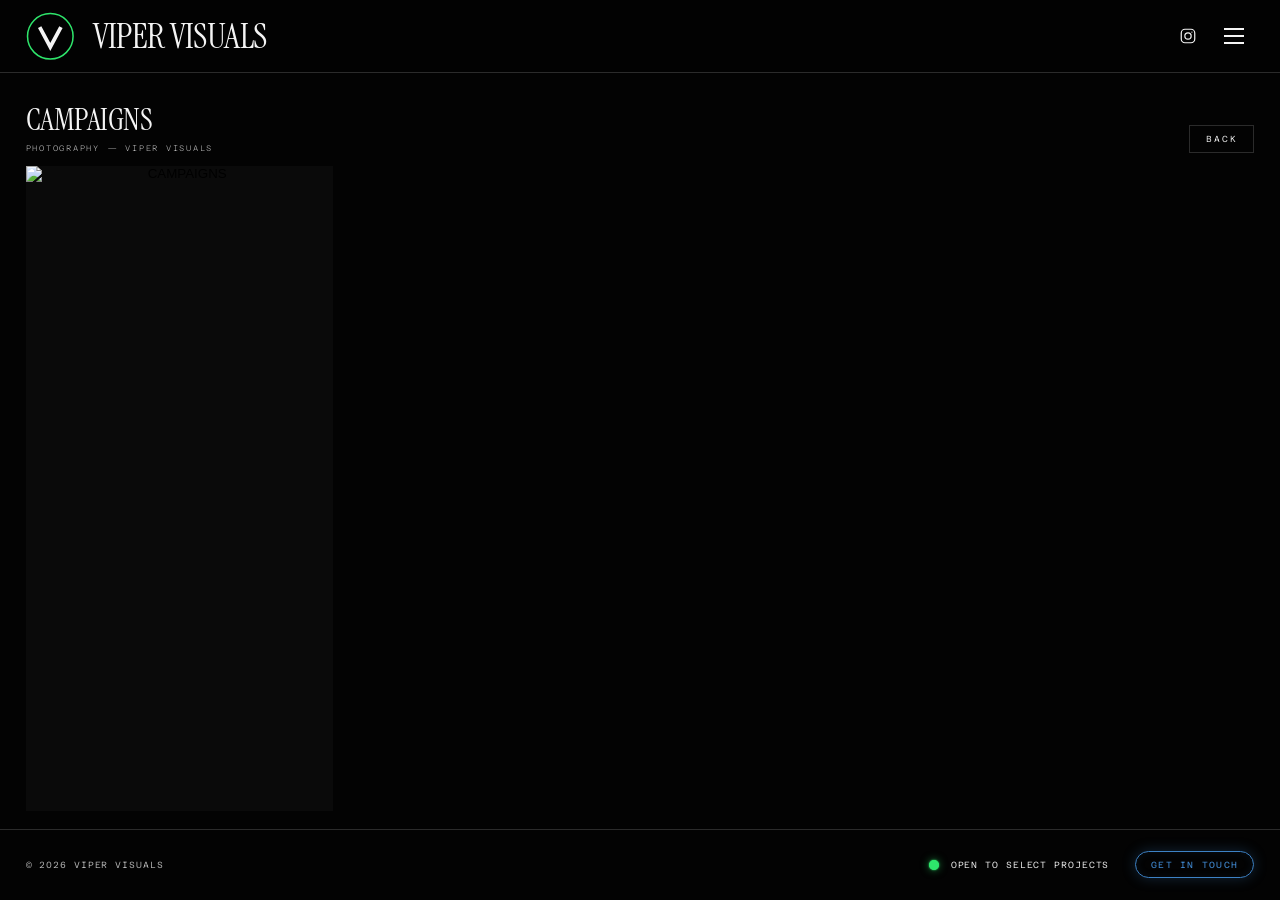
==== campaigns.html @ d924db22 "Photography page mirrors video page: 3 category cards opening horizontal photo strips Co-authored-by" ====
<!DOCTYPE html>
<html lang="en">
<head>
  <meta charset="UTF-8">
  <meta name="viewport" content="width=device-width, initial-scale=1.0">
  <title>CAMPAIGNS — VIPER VISUALS</title>
  <meta name="description" content="CAMPAIGNS — VIPER VISUALS PHOTOGRAPHY.">
  <link rel="icon" type="image/gif" href="https://cdn.myportfolio.com/9844ffef-896f-4abd-b0bc-bec392563aaf/4862593e-65ee-498d-8f15-ce9776c79be1_rwc_208x220x638x638x4096.gif?h=65514d942333bce1de5e08b469adcd14">
  <link rel="preconnect" href="https://fonts.googleapis.com">
  <link rel="preconnect" href="https://fonts.gstatic.com" crossorigin>
  <link href="https://fonts.googleapis.com/css2?family=Inter:wght@500;700;800;900&family=Azeret+Mono:wght@200;300;400&family=Instrument+Serif&display=swap" rel="stylesheet">
  <link rel="stylesheet" href="assets/css/styles.css">
</head>
<body>

  <header class="site-header">
    <div class="header-inner">
      <div class="header-start">
      <a class="brand-logo" href="index.html" aria-label="VIPER VISUALS — HOME">
        <span class="logo-spin">
          <img src="https://cdn.myportfolio.com/9844ffef-896f-4abd-b0bc-bec392563aaf/4862593e-65ee-498d-8f15-ce9776c79be1_rwc_208x220x638x638x4096.gif?h=65514d942333bce1de5e08b469adcd14" alt="VIPER VISUALS LOGO" referrerpolicy="no-referrer" onerror="this.parentElement.classList.add('logo-fallback')">
          <svg class="logo-fallback-mark" viewBox="0 0 64 64" aria-hidden="true"><circle cx="32" cy="32" r="30" fill="none" stroke="#2ee56b" stroke-width="2"/><path d="M18 20 L32 46 L46 20" fill="none" stroke="#f4f4f4" stroke-width="5"/></svg>
        </span>
      </a>
      <a class="brand-name" href="index.html">VIPER VISUALS</a>
      </div>
      <div class="header-end">
        <a class="ig-link" href="https://www.instagram.com/thevipervisuals/" target="_blank" rel="noopener" aria-label="INSTAGRAM">
          <svg viewBox="0 0 24 24" fill="none" stroke-width="1.6" aria-hidden="true">
            <rect x="3" y="3" width="18" height="18" rx="5"/>
            <circle cx="12" cy="12" r="4.2"/>
            <circle cx="17.2" cy="6.8" r="0.9" fill="currentColor" stroke="none"/>
          </svg>
        </a>
        <button class="menu-btn" aria-expanded="false" aria-controls="site-menu">
          <span></span><span></span><span></span>
          <span class="sr-only">MENU</span>
        </button>
      </div>
    </div>
    <nav id="site-menu" class="site-menu" aria-label="MAIN MENU">
      <ul>
        <li><a class="menu-link" href="index.html">HOME</a></li>
        <li><a class="menu-link" href="video-production.html">VIDEO PRODUCTION</a></li>
        <li><a class="menu-link" href="photography.html" aria-current="page">PHOTOGRAPHY</a></li>
        <li><a class="menu-link" href="design.html">DESIGN</a></li>
        <li><a class="menu-link" href="contact.html">CONTACT</a></li>
      </ul>
    </nav>
  </header>

  <main>
    <section class="content-view" aria-label="CAMPAIGNS">
      <div class="strip-head">
        <div>
          <h2 class="strip-title">CAMPAIGNS</h2>
          <p class="strip-desc">PHOTOGRAPHY — VIPER VISUALS</p>
        </div>
        <a class="back-btn" href="photography.html">BACK</a>
      </div>
      <section class="photo-grid" aria-label="CAMPAIGNS">
      <button class="photo-tile" data-full="https://cdn.myportfolio.com/9844ffef-896f-4abd-b0bc-bec392563aaf/3afbc933-2512-4d48-9c78-0a697ee48041_rw_1920.jpg?h=54cd73e5b973a59bfa4c6e391fd9209f"><img src="https://cdn.myportfolio.com/9844ffef-896f-4abd-b0bc-bec392563aaf/3afbc933-2512-4d48-9c78-0a697ee48041_rw_1920.jpg?h=54cd73e5b973a59bfa4c6e391fd9209f" alt="CAMPAIGNS" loading="lazy" referrerpolicy="no-referrer"></button>
      <button class="photo-tile" data-full="https://cdn.myportfolio.com/9844ffef-896f-4abd-b0bc-bec392563aaf/5c7b0cf9-c71c-403e-9533-7d3a767c971a_rw_1920.jpg?h=3bf4151fbeb1e80ab009f7e1557056ca"><img src="https://cdn.myportfolio.com/9844ffef-896f-4abd-b0bc-bec392563aaf/5c7b0cf9-c71c-403e-9533-7d3a767c971a_rw_1200.jpg?h=3bf4151fbeb1e80ab009f7e1557056ca" alt="PHOTOGRAPHY — EDITORIAL" loading="lazy" referrerpolicy="no-referrer" onerror="this.closest('.photo-tile').style.display='none'"></button>
      <button class="photo-tile" data-full="https://cdn.myportfolio.com/9844ffef-896f-4abd-b0bc-bec392563aaf/60c64b32-2f2b-4615-aa61-2521534f87dc_rw_1920.jpg?h=01916c5d05e4d6107e7a31003046002f"><img src="https://cdn.myportfolio.com/9844ffef-896f-4abd-b0bc-bec392563aaf/60c64b32-2f2b-4615-aa61-2521534f87dc_rw_1200.jpg?h=01916c5d05e4d6107e7a31003046002f" alt="PHOTOGRAPHY — CORPORATE" loading="lazy" referrerpolicy="no-referrer" onerror="this.closest('.photo-tile').style.display='none'"></button>
      <button class="photo-tile" data-full="https://cdn.myportfolio.com/9844ffef-896f-4abd-b0bc-bec392563aaf/33a1ea98-f867-4d45-9c95-189523f1cdb6_rw_1920.jpg?h=ebc1897440c1245b593d2e042296d1cc"><img src="https://cdn.myportfolio.com/9844ffef-896f-4abd-b0bc-bec392563aaf/33a1ea98-f867-4d45-9c95-189523f1cdb6_rw_1200.jpg?h=ebc1897440c1245b593d2e042296d1cc" alt="PHOTOGRAPHY — EDITORIAL" loading="lazy" referrerpolicy="no-referrer" onerror="this.closest('.photo-tile').style.display='none'"></button>
      <button class="photo-tile" data-full="https://cdn.myportfolio.com/9844ffef-896f-4abd-b0bc-bec392563aaf/da1c135d-2a3d-4368-94de-abdd161e5da5_rw_1920.jpg?h=70a7894052f8f2715f6954652270d3ef"><img src="https://cdn.myportfolio.com/9844ffef-896f-4abd-b0bc-bec392563aaf/da1c135d-2a3d-4368-94de-abdd161e5da5_rw_1200.jpg?h=70a7894052f8f2715f6954652270d3ef" alt="PHOTOGRAPHY — CORPORATE" loading="lazy" referrerpolicy="no-referrer" onerror="this.closest('.photo-tile').style.display='none'"></button>
      <button class="photo-tile" data-full="https://cdn.myportfolio.com/9844ffef-896f-4abd-b0bc-bec392563aaf/44ad4c8b-ad5c-4fe5-b5a7-69a118150242_rw_1920.jpg?h=ed93f885f0ea1225f4f84a9a00635c13"><img src="https://cdn.myportfolio.com/9844ffef-896f-4abd-b0bc-bec392563aaf/44ad4c8b-ad5c-4fe5-b5a7-69a118150242_rw_1920.jpg?h=ed93f885f0ea1225f4f84a9a00635c13" alt="PHOTOGRAPHY — WIDE" loading="lazy" referrerpolicy="no-referrer" onerror="this.closest('.photo-tile').style.display='none'"></button>
      <button class="photo-tile" data-full="https://cdn.myportfolio.com/9844ffef-896f-4abd-b0bc-bec392563aaf/ec4200cd-c5fe-470b-90f7-a98f22ccff6b_rw_1920.jpg?h=29571b2f52129c158cf808bd5e829bf8"><img src="https://cdn.myportfolio.com/9844ffef-896f-4abd-b0bc-bec392563aaf/ec4200cd-c5fe-470b-90f7-a98f22ccff6b_rw_1920.jpg?h=29571b2f52129c158cf808bd5e829bf8" alt="PHOTOGRAPHY — WIDE" loading="lazy" referrerpolicy="no-referrer" onerror="this.closest('.photo-tile').style.display='none'"></button>
      <button class="photo-tile" data-full="https://cdn.myportfolio.com/9844ffef-896f-4abd-b0bc-bec392563aaf/88ffd44c-59e9-4d77-820a-69c8188591af_rw_1920.jpg?h=da600528a823bccb3d86672846db671d"><img src="https://cdn.myportfolio.com/9844ffef-896f-4abd-b0bc-bec392563aaf/88ffd44c-59e9-4d77-820a-69c8188591af_rw_1920.jpg?h=da600528a823bccb3d86672846db671d" alt="PHOTOGRAPHY — WIDE" loading="lazy" referrerpolicy="no-referrer" onerror="this.closest('.photo-tile').style.display='none'"></button>
      </section>
    </section>

    <div class="rule" role="presentation"></div>

    <section class="status-bar" aria-label="STATUS">
      <span class="status-copy">© 2026 VIPER VISUALS</span>
      <div class="status-end">
        <p class="status-left"><span class="pulse-dot" aria-hidden="true"></span>OPEN TO SELECT PROJECTS</p>
        <a class="btn-nova" href="contact.html">GET IN TOUCH</a>
      </div>
    </section>
  </main>

  <div class="modal" id="modal" role="dialog" aria-modal="true" aria-label="IMAGE VIEWER">
    <div class="modal-frame">
      <button class="modal-close" type="button">CLOSE ✕</button>
      <div class="modal-body" id="modal-body"></div>
    </div>
  </div>

  <script src="assets/js/main.js"></script>
</body>
</html>
---- assets/css/styles.css ----
/* ============================================================
   VIPER VISUALS — GLOBAL STYLESHEET
   Fonts: Instrument Serif (brand + page headers + menu)
          Inter (body / UI text — ALL CAPS)
          Azeret Mono (descriptions — light)
   Layout: fixed viewport, NO vertical scroll.
           Header + status bar pinned by flex column;
           inner pages scroll HORIZONTALLY.
   ============================================================ */

:root {
  --bg: #030303;
  --bg-soft: #0a0a0a;
  --ink: #f4f4f4;
  --muted: #b8b8b8;
  --line: rgba(244, 244, 244, 0.16);
  --line-soft: rgba(244, 244, 244, 0.08);
  --accent: #3d82c6;              /* viper blue — matched to logo */
  --accent-glow: rgba(61, 130, 198, 0.5);
  --dot: #2ee56b;                 /* "online" green */
  --dot-glow: rgba(46, 229, 107, 0.55);
  --sans: "Inter", "Helvetica Neue", Helvetica, Arial, sans-serif;
  --serif: "Instrument Serif", Georgia, "Times New Roman", serif;
  --mono: "Azeret Mono", "SFMono-Regular", Menlo, Consolas, monospace;
  --gutter: clamp(18px, 2vw, 28px);
  --header-h: clamp(64px, 8vh, 92px);
  --top-gap: clamp(16px, 3vh, 32px);   /* space under the header line */
  --bottom-gap: clamp(12px, 2vh, 18px);
}

* { margin: 0; padding: 0; box-sizing: border-box; }

html { height: 100%; }

body {
  height: 100dvh;
  overflow: hidden;                 /* true non-scrollable site */
  display: flex;
  flex-direction: column;
  background: var(--bg);
  color: var(--ink);
  font-family: var(--sans);
  text-transform: uppercase;
  -webkit-font-smoothing: antialiased;
}

img { display: block; max-width: 100%; }

a { color: inherit; text-decoration: none; }

::selection { background: var(--accent); color: #000; }

.sr-only {
  position: absolute; width: 1px; height: 1px;
  margin: -1px; padding: 0; border: 0;
  clip: rect(0 0 0 0); overflow: hidden; white-space: nowrap;
}

/* thin horizontal scrollbars for the strips */
.video-grid::-webkit-scrollbar,
.photo-grid::-webkit-scrollbar,
.design-grid::-webkit-scrollbar,
.pages-grid::-webkit-scrollbar { height: 6px; }
.video-grid::-webkit-scrollbar-thumb,
.photo-grid::-webkit-scrollbar-thumb,
.design-grid::-webkit-scrollbar-thumb,
.pages-grid::-webkit-scrollbar-thumb { background: var(--line); }
.video-grid, .photo-grid, .design-grid, .pages-grid { scrollbar-width: thin; scrollbar-color: var(--line) transparent; }

/* ------------------------------------------------------------
   HEADER / BANNER — always pinned at top
   ------------------------------------------------------------ */
.site-header {
  flex: none;
  position: relative;
  z-index: 60;
  background: rgba(3, 3, 3, 0.92);
  backdrop-filter: blur(8px);
  border-bottom: 1px solid var(--line); /* the line under the banner */
}

.header-inner {
  display: flex;
  align-items: center;
  justify-content: space-between;
  height: var(--header-h);
  padding: 0 var(--gutter);
}

/* logo + brand, left side */
.header-start {
  display: flex;
  align-items: center;
  gap: clamp(12px, 1.5vw, 20px);
}

/* logo, far left — the GIF animates itself */
.brand-logo { line-height: 0; }

.logo-spin {
  position: relative;
  display: inline-block;
  height: clamp(44px, 5.4vh, 60px);
}

.logo-spin img {
  height: 100%; width: auto;
  object-fit: contain;
}

.logo-fallback-mark { display: none; height: 100%; aspect-ratio: 1; }

.logo-spin.logo-fallback img { display: none; }
.logo-spin.logo-fallback .logo-fallback-mark { display: block; }

/* brand name, left beside the logo */
.brand-name {
  font-family: var(--serif);
  font-weight: 400;
  font-size: clamp(1.3rem, 2.8vw, 2.2rem);
  letter-spacing: -0.015em;
  white-space: nowrap;
  transition: color 0.25s ease;
}
.brand-name:hover { color: var(--accent); }

/* instagram + burger, far right */
.header-end {
  display: flex;
  align-items: center;
  gap: clamp(12px, 1.4vw, 18px);
}

.menu-btn {
  width: 40px; height: 40px;
  display: inline-flex;
  flex-direction: column;
  align-items: center;
  justify-content: center;
  gap: 5px;
  background: none; border: 0; cursor: pointer;
}
.menu-btn span:not(.sr-only) {
  display: block;
  width: 20px; height: 2px;
  background: var(--ink);
  transition: transform 0.3s ease, opacity 0.3s ease;
}
.menu-btn:hover span:not(.sr-only) { background: var(--accent); }

.menu-btn[aria-expanded="true"] span:nth-child(1) { transform: translateY(7px) rotate(45deg); }
.menu-btn[aria-expanded="true"] span:nth-child(2) { opacity: 0; }
.menu-btn[aria-expanded="true"] span:nth-child(3) { transform: translateY(-7px) rotate(-45deg); }

/* drop-down menu */
.site-menu {
  position: absolute;
  top: 100%; left: 0; right: 0;
  background: var(--bg);
  border-bottom: 1px solid var(--line);
  overflow: hidden;
  max-height: 0;
  transition: max-height 0.4s ease;
}
.site-menu.open { max-height: 460px; }

.site-menu ul { list-style: none; padding: 12px var(--gutter) 20px; }

.site-menu a.menu-link {
  display: flex;
  justify-content: flex-end;
  align-items: baseline;
  padding: 13px 4px;
  border-bottom: 1px solid var(--line-soft);
  font-family: var(--serif);
  font-weight: 400;
  font-size: clamp(1rem, 2.4vw, 1.4rem);
  letter-spacing: -0.015em;
  transition: color 0.2s ease, padding-right 0.2s ease;
}
.site-menu a.menu-link:hover { color: var(--accent); padding-right: 12px; }
.site-menu a.menu-link[aria-current="page"] { color: var(--accent); }

/* ------------------------------------------------------------
   MAIN — fills the viewport between header and status bar
   ------------------------------------------------------------ */
main {
  flex: 1;
  min-height: 0;
  display: flex;
  flex-direction: column;
}

/* ------------------------------------------------------------
   HOME — three tall cards filling the viewport
   ------------------------------------------------------------ */
.pages-grid {
  flex: 1;
  min-height: 0;
  display: grid;
  grid-template-columns: repeat(3, 1fr);
  gap: clamp(14px, 1.4vw, 20px);
  padding: var(--top-gap) var(--gutter) var(--bottom-gap);
}

.page-card { display: flex; flex-direction: column; min-height: 0; }

.card-media {
  position: relative;
  display: block;
  flex: 1;
  min-height: 0;
  overflow: hidden;
  background: var(--bg-soft);
}

.card-media img {
  width: 100%; height: 100%;
  object-fit: cover;
  transition: filter 0.55s ease, transform 0.9s cubic-bezier(0.2, 0.6, 0.2, 1);
}

/* hover: invert the image */
.page-card:hover .card-media img,
.page-card:focus-visible .card-media img {
  filter: invert(1);
  transform: scale(1.04);
}

/* stacked images flipping like a GIF (design card) — rapid fire */
.card-media.stack img {
  position: absolute; inset: 0;
  opacity: 0;
  animation: flip 1.2s linear infinite;
}
.card-media.stack img:nth-of-type(1) { animation-delay: 0s; }
.card-media.stack img:nth-of-type(2) { animation-delay: 0.4s; }
.card-media.stack img:nth-of-type(3) { animation-delay: 0.8s; }
@keyframes flip {
  0%, 33.32%   { opacity: 1; }
  33.33%, 100% { opacity: 0; }
}
@media (prefers-reduced-motion: reduce) {
  .card-media.stack img { animation: none; opacity: 1; }
  .card-media.stack img:nth-of-type(n+2) { opacity: 0; }
}

.card-title {
  position: absolute;
  left: 0; right: 0; top: 50%;
  transform: translateY(-50%);
  text-align: center;
  font-family: var(--serif);
  font-weight: 400;
  font-size: clamp(1.3rem, 2.6vw, 2.5rem);
  letter-spacing: -0.015em;
  line-height: 1.1;
  text-shadow: 0 1px 10px rgba(0, 0, 0, 0.55);
  pointer-events: none;
}

/* black title for light-background images */
.card-title.on-light {
  color: #000;
  text-shadow: 0 1px 10px rgba(255, 255, 255, 0.35);
}
/* when the image inverts on hover, flip the title back to white */
.page-card:hover .card-title.on-light,
.page-card:focus-visible .card-title.on-light {
  color: #fff;
  text-shadow: 0 1px 10px rgba(0, 0, 0, 0.55);
}

/* description under the box — Azeret Mono, light */
.card-desc {
  margin-top: clamp(10px, 1.6vh, 16px);
  text-align: center;
  font-family: var(--mono);
  font-weight: 300;
  font-size: clamp(0.5rem, 0.7vw, 0.65rem);
  letter-spacing: 0.09em;
  color: var(--ink);
}

/* ------------------------------------------------------------
   FULL-WIDTH RULE — sits directly above the status bar
   ------------------------------------------------------------ */
.rule {
  flex: none;
  height: 1px;
  background: var(--line);
}

/* ------------------------------------------------------------
   STATUS BAR — always pinned at bottom
   ------------------------------------------------------------ */
.status-bar {
  flex: none;
  display: flex;
  align-items: center;
  justify-content: space-between;
  gap: 14px 28px;
  padding: clamp(14px, 2.4vh, 22px) var(--gutter);
  font-family: var(--mono);
  font-weight: 300;
  font-size: clamp(0.5rem, 0.7vw, 0.65rem);
  letter-spacing: 0.1em;
}

.status-copy { color: var(--muted); }

.status-end { display: flex; align-items: center; gap: clamp(16px, 2vw, 26px); }

.status-left { display: inline-flex; align-items: center; gap: 12px; }

.pulse-dot {
  position: relative;
  width: 10px; height: 10px;
  border-radius: 50%;
  background: var(--dot);
  box-shadow: 0 0 8px var(--dot-glow), 0 0 2px var(--dot);
  flex: none;
}
.pulse-dot::after {
  content: "";
  position: absolute; inset: 0;
  border-radius: 50%;
  border: 1px solid var(--dot);
  animation: ping 2.2s ease-out infinite;
}
@keyframes ping {
  0%   { transform: scale(1);   opacity: 0.9; }
  80%  { transform: scale(2.6); opacity: 0; }
  100% { transform: scale(2.6); opacity: 0; }
}

.ig-link {
  line-height: 0;
  transition: transform 0.25s ease;
}
.ig-link svg { width: 18px; height: 18px; stroke: var(--ink); transition: stroke 0.25s ease; }
.ig-link:hover { transform: translateY(-2px); }
.ig-link:hover svg { stroke: var(--accent); }

/* "nova" get-in-touch button */
.btn-nova {
  display: inline-block;
  padding: 0.85em 1.7em;
  border: 1px solid var(--accent);
  border-radius: 999px;
  color: var(--accent);
  font-family: var(--mono);
  font-weight: 400;
  letter-spacing: 0.14em;
  box-shadow: 0 0 14px rgba(61, 130, 198, 0.28), inset 0 0 8px rgba(61, 130, 198, 0.1);
  transition: background 0.25s ease, color 0.25s ease, box-shadow 0.25s ease;
}
.btn-nova:hover {
  background: var(--accent);
  color: #000;
  box-shadow: 0 0 26px var(--accent-glow);
}

/* ------------------------------------------------------------
   INNER PAGES — homepage cards first; current card opens the strip
   ------------------------------------------------------------ */
.page-card.current .card-title { color: var(--accent); }

.content-view {
  flex: 1;
  min-height: 0;
  display: flex;
  flex-direction: column;
  padding-top: var(--top-gap);
}
.content-view[hidden] { display: none; }

.strip-head {
  flex: none;
  display: flex;
  align-items: flex-end;
  justify-content: space-between;
  gap: 14px;
  padding: 0 var(--gutter) clamp(8px, 1.4vh, 14px);
}
.strip-title {
  font-family: var(--serif);
  font-weight: 400;
  font-size: clamp(1.2rem, 2.4vw, 2rem);
  letter-spacing: -0.015em;
}
.strip-desc {
  font-family: var(--mono);
  font-weight: 200;
  font-size: 0.5rem;
  letter-spacing: 0.22em;
  color: var(--muted);
  margin-top: 4px;
}
.back-btn {
  background: none;
  border: 1px solid var(--line);
  color: var(--ink);
  font-family: var(--mono);
  font-weight: 300;
  font-size: 0.55rem;
  letter-spacing: 0.2em;
  padding: 8px 16px;
  cursor: pointer;
  transition: color 0.2s ease, border-color 0.2s ease;
}
.back-btn:hover { color: var(--accent); border-color: var(--accent); }
a.back-btn { display: inline-block; }

/* category cards + category strip (video page) */
.content-view .pages-grid { padding: 0 var(--gutter) var(--bottom-gap); }
.cat-card {
  background: none;
  border: 0;
  cursor: pointer;
  color: inherit;
  text-align: left;
  font: inherit;
}
.cat-view {
  flex: 1;
  min-height: 0;
  display: flex;
  flex-direction: column;
}
.cat-view[hidden] { display: none; }

/* ------------------------------------------------------------
   INNER PAGES — compact hero + horizontal strips
   ------------------------------------------------------------ */
.page-hero {
  flex: none;
  padding: var(--top-gap) var(--gutter) clamp(10px, 1.8vh, 16px);
}
.page-hero .kicker {
  font-family: var(--mono);
  font-weight: 300;
  font-size: 0.6rem;
  letter-spacing: 0.22em;
  color: var(--accent);
  margin-bottom: 8px;
}
.page-hero h1 {
  font-family: var(--serif);
  font-weight: 400;
  font-size: clamp(1.7rem, 3.8vw, 3.1rem);
  letter-spacing: -0.015em;
  line-height: 1.02;
}
.page-hero .lede {
  margin-top: 8px;
  max-width: 90ch;
  font-family: var(--mono);
  font-weight: 300;
  font-size: clamp(0.6rem, 0.85vw, 0.75rem);
  letter-spacing: 0.08em;
  line-height: 1.7;
  color: var(--muted);
}

/* horizontal strips */
.video-grid,
.photo-grid,
.design-grid {
  flex: 1;
  min-height: 0;
  display: flex;
  gap: clamp(12px, 1.4vw, 20px);
  overflow-x: auto;
  overflow-y: hidden;
  padding: 0 var(--gutter) var(--bottom-gap);
}

/* video cards */
.video-card {
  flex: 0 0 clamp(300px, 38vw, 560px);
  display: flex;
  flex-direction: column;
  min-height: 0;
  background: none; border: 0; cursor: pointer;
  color: inherit; text-align: left;
}
.video-thumb {
  position: relative;
  flex: 1;
  min-height: 0;
  overflow: hidden;
  background: var(--bg-soft);
}
.video-thumb img { width: 100%; height: 100%; object-fit: cover; transition: filter 0.5s ease, transform 0.8s ease; }
.video-card:hover .video-thumb img { filter: invert(1); transform: scale(1.03); }

.play-badge {
  position: absolute; top: 50%; left: 50%;
  transform: translate(-50%, -50%);
  width: 56px; height: 56px;
  border: 1px solid var(--ink);
  border-radius: 50%;
  display: grid; place-items: center;
  background: rgba(0, 0, 0, 0.45);
  transition: background 0.25s ease, border-color 0.25s ease;
}
.play-badge::before {
  content: "";
  border-style: solid;
  border-width: 8px 0 8px 14px;
  border-color: transparent transparent transparent var(--ink);
  margin-left: 4px;
  transition: border-color 0.25s ease;
}
.video-card:hover .play-badge { background: var(--accent); border-color: var(--accent); }
.video-card:hover .play-badge::before { border-left-color: #000; }

.video-meta {
  display: flex;
  justify-content: space-between;
  gap: 12px;
  margin-top: 10px;
  font-family: var(--mono);
  font-weight: 300;
  font-size: 0.62rem;
  letter-spacing: 0.1em;
}
.video-meta .v-title { color: var(--ink); }
.video-meta .v-tag { color: var(--muted); flex: none; }

/* photo strip */
.photo-tile {
  position: relative;
  flex: 0 0 clamp(200px, 24vw, 340px);
  height: 100%;
  overflow: hidden;
  background: var(--bg-soft);
  border: 0; cursor: zoom-in; padding: 0;
}
.photo-tile img { width: 100%; height: 100%; object-fit: cover; transition: filter 0.5s ease, transform 0.8s ease; }
.photo-tile:hover img { filter: invert(1); transform: scale(1.04); }
.photo-tile.hide { display: none; }

/* design strip */
.design-tile {
  flex: 0 0 clamp(260px, 30vw, 420px);
  border: 1px solid var(--line-soft);
  display: flex;
  flex-direction: column;
  min-height: 0;
}
.design-tile .card-media { flex: 1; min-height: 0; }
.design-tile.type-tile {
  display: grid; place-items: center;
  background:
    repeating-linear-gradient(-45deg, transparent 0 14px, var(--line-soft) 14px 15px);
  text-align: center;
  padding: 20px;
}
.design-tile.type-tile strong {
  font-family: var(--serif);
  font-weight: 400;
  font-size: clamp(1.4rem, 2.6vw, 2.4rem);
  letter-spacing: -0.015em;
}
.design-tile.type-tile span {
  display: block;
  margin-top: 10px;
  font-family: var(--mono); font-weight: 300;
  font-size: 0.62rem; letter-spacing: 0.14em; color: var(--muted);
}
.design-tile .card-desc { padding: 0 10px var(--bottom-gap); }

/* ------------------------------------------------------------
   CONTACT
   ------------------------------------------------------------ */
.contact-wrap {
  flex: 1;
  min-height: 0;
  display: grid;
  grid-template-columns: 1fr 1fr;
  gap: clamp(28px, 4vw, 72px);
  padding: 0 var(--gutter) var(--bottom-gap);
  overflow: hidden;
}
.contact-info p {
  font-family: var(--mono); font-weight: 300;
  font-size: 0.68rem; letter-spacing: 0.1em;
  line-height: 2.1; color: var(--muted);
}
.contact-info a { color: var(--ink); border-bottom: 1px solid var(--line); transition: color .2s ease, border-color .2s ease; }
.contact-info a:hover { color: var(--accent); border-color: var(--accent); }

.contact-form { display: grid; gap: 16px; align-content: start; }
.field label {
  display: block;
  font-family: var(--mono); font-weight: 300;
  font-size: 0.6rem; letter-spacing: 0.18em;
  color: var(--muted);
  margin-bottom: 6px;
}
.field input, .field textarea {
  width: 100%;
  background: transparent;
  border: 0;
  border-bottom: 1px solid var(--line);
  color: var(--ink);
  font-family: var(--mono);
  font-weight: 300;
  font-size: 0.75rem;
  letter-spacing: 0.06em;
  text-transform: uppercase;
  padding: 8px 2px;
  resize: none;
  transition: border-color 0.2s ease;
}
.field input:focus, .field textarea:focus { outline: none; border-color: var(--accent); }

.form-note {
  font-family: var(--mono); font-weight: 300;
  font-size: 0.62rem; letter-spacing: 0.1em;
  color: var(--accent);
  min-height: 1.2em;
}

/* ------------------------------------------------------------
   MODAL (video player + lightbox)
   ------------------------------------------------------------ */
.modal {
  position: fixed; inset: 0; z-index: 90;
  display: none;
  align-items: center; justify-content: center;
  padding: clamp(14px, 4vw, 48px);
  background: rgba(0, 0, 0, 0.9);
}
.modal.open { display: flex; }
.modal-frame {
  position: relative;
  width: min(1100px, 100%);
  aspect-ratio: 16 / 9;
  max-height: 82dvh;
  background: #000;
  border: 1px solid var(--line);
}
.modal-frame iframe, .modal-frame img,
.modal-body iframe, .modal-body img { width: 100%; height: 100%; object-fit: contain; border: 0; }
.modal-body { position: absolute; inset: 0; }
.modal-close {
  position: absolute; top: -40px; right: 0;
  background: none; border: 0; cursor: pointer;
  color: var(--ink);
  font-family: var(--mono); font-weight: 300;
  font-size: 0.65rem; letter-spacing: 0.2em;
}
.modal-close:hover { color: var(--accent); }

/* ------------------------------------------------------------
   REVEAL ON SCROLL (entrance only — page never scrolls)
   ------------------------------------------------------------ */
.reveal { opacity: 0; transform: translateY(14px); transition: opacity 0.7s ease, transform 0.7s ease; }
.reveal.in { opacity: 1; transform: none; }
@media (prefers-reduced-motion: reduce) {
  .reveal { opacity: 1; transform: none; transition: none; }
}

/* ------------------------------------------------------------
   RESPONSIVE
   ------------------------------------------------------------ */
@media (max-width: 980px) {
  .video-card { flex-basis: 62vw; }
  .photo-tile { flex-basis: 40vw; }
  .design-tile { flex-basis: 62vw; }
  .contact-wrap { grid-template-columns: 1fr; overflow-y: auto; }
  .page-hero .lede { display: none; }
}

@media (max-width: 860px) {
  .pages-grid { display: flex; overflow-x: auto; overflow-y: hidden; }
  .page-card { flex: 0 0 78vw; }
  .status-bar { flex-direction: column; align-items: center; gap: 10px; padding: 12px var(--gutter); }
}
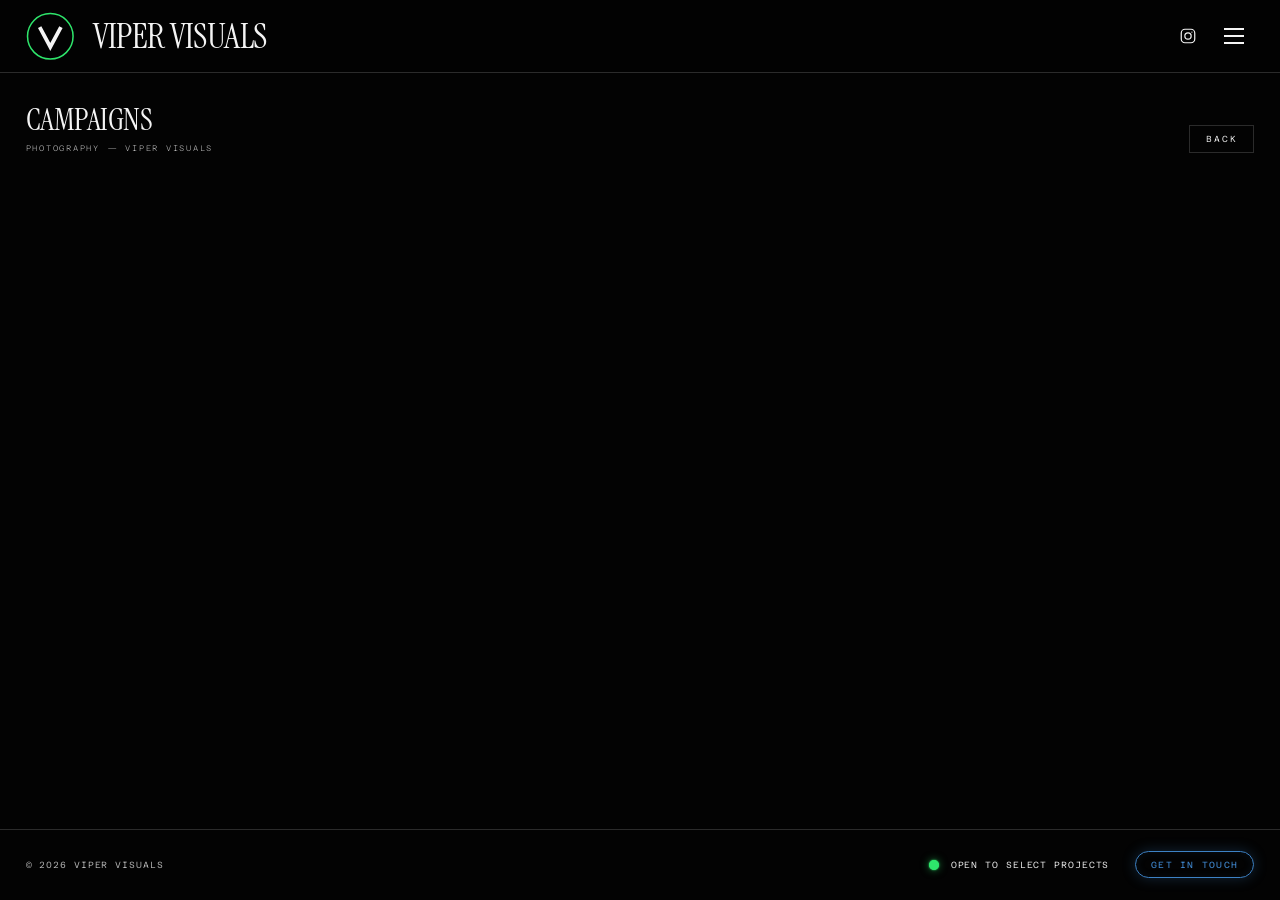
==== commit 53a3b065: "Campaigns strip: Kays sports spec, Our Block Clothing + selected work (23 photos) Co-authored-by: ar" ====
--- a/campaigns.html
+++ b/campaigns.html
@@ -59,14 +59,29 @@
         <a class="back-btn" href="photography.html">BACK</a>
       </div>
       <section class="photo-grid" aria-label="CAMPAIGNS">
-      <button class="photo-tile" data-full="https://cdn.myportfolio.com/9844ffef-896f-4abd-b0bc-bec392563aaf/3afbc933-2512-4d48-9c78-0a697ee48041_rw_1920.jpg?h=54cd73e5b973a59bfa4c6e391fd9209f"><img src="https://cdn.myportfolio.com/9844ffef-896f-4abd-b0bc-bec392563aaf/3afbc933-2512-4d48-9c78-0a697ee48041_rw_1920.jpg?h=54cd73e5b973a59bfa4c6e391fd9209f" alt="CAMPAIGNS" loading="lazy" referrerpolicy="no-referrer"></button>
-      <button class="photo-tile" data-full="https://cdn.myportfolio.com/9844ffef-896f-4abd-b0bc-bec392563aaf/5c7b0cf9-c71c-403e-9533-7d3a767c971a_rw_1920.jpg?h=3bf4151fbeb1e80ab009f7e1557056ca"><img src="https://cdn.myportfolio.com/9844ffef-896f-4abd-b0bc-bec392563aaf/5c7b0cf9-c71c-403e-9533-7d3a767c971a_rw_1200.jpg?h=3bf4151fbeb1e80ab009f7e1557056ca" alt="PHOTOGRAPHY — EDITORIAL" loading="lazy" referrerpolicy="no-referrer" onerror="this.closest('.photo-tile').style.display='none'"></button>
-      <button class="photo-tile" data-full="https://cdn.myportfolio.com/9844ffef-896f-4abd-b0bc-bec392563aaf/60c64b32-2f2b-4615-aa61-2521534f87dc_rw_1920.jpg?h=01916c5d05e4d6107e7a31003046002f"><img src="https://cdn.myportfolio.com/9844ffef-896f-4abd-b0bc-bec392563aaf/60c64b32-2f2b-4615-aa61-2521534f87dc_rw_1200.jpg?h=01916c5d05e4d6107e7a31003046002f" alt="PHOTOGRAPHY — CORPORATE" loading="lazy" referrerpolicy="no-referrer" onerror="this.closest('.photo-tile').style.display='none'"></button>
-      <button class="photo-tile" data-full="https://cdn.myportfolio.com/9844ffef-896f-4abd-b0bc-bec392563aaf/33a1ea98-f867-4d45-9c95-189523f1cdb6_rw_1920.jpg?h=ebc1897440c1245b593d2e042296d1cc"><img src="https://cdn.myportfolio.com/9844ffef-896f-4abd-b0bc-bec392563aaf/33a1ea98-f867-4d45-9c95-189523f1cdb6_rw_1200.jpg?h=ebc1897440c1245b593d2e042296d1cc" alt="PHOTOGRAPHY — EDITORIAL" loading="lazy" referrerpolicy="no-referrer" onerror="this.closest('.photo-tile').style.display='none'"></button>
-      <button class="photo-tile" data-full="https://cdn.myportfolio.com/9844ffef-896f-4abd-b0bc-bec392563aaf/da1c135d-2a3d-4368-94de-abdd161e5da5_rw_1920.jpg?h=70a7894052f8f2715f6954652270d3ef"><img src="https://cdn.myportfolio.com/9844ffef-896f-4abd-b0bc-bec392563aaf/da1c135d-2a3d-4368-94de-abdd161e5da5_rw_1200.jpg?h=70a7894052f8f2715f6954652270d3ef" alt="PHOTOGRAPHY — CORPORATE" loading="lazy" referrerpolicy="no-referrer" onerror="this.closest('.photo-tile').style.display='none'"></button>
-      <button class="photo-tile" data-full="https://cdn.myportfolio.com/9844ffef-896f-4abd-b0bc-bec392563aaf/44ad4c8b-ad5c-4fe5-b5a7-69a118150242_rw_1920.jpg?h=ed93f885f0ea1225f4f84a9a00635c13"><img src="https://cdn.myportfolio.com/9844ffef-896f-4abd-b0bc-bec392563aaf/44ad4c8b-ad5c-4fe5-b5a7-69a118150242_rw_1920.jpg?h=ed93f885f0ea1225f4f84a9a00635c13" alt="PHOTOGRAPHY — WIDE" loading="lazy" referrerpolicy="no-referrer" onerror="this.closest('.photo-tile').style.display='none'"></button>
-      <button class="photo-tile" data-full="https://cdn.myportfolio.com/9844ffef-896f-4abd-b0bc-bec392563aaf/ec4200cd-c5fe-470b-90f7-a98f22ccff6b_rw_1920.jpg?h=29571b2f52129c158cf808bd5e829bf8"><img src="https://cdn.myportfolio.com/9844ffef-896f-4abd-b0bc-bec392563aaf/ec4200cd-c5fe-470b-90f7-a98f22ccff6b_rw_1920.jpg?h=29571b2f52129c158cf808bd5e829bf8" alt="PHOTOGRAPHY — WIDE" loading="lazy" referrerpolicy="no-referrer" onerror="this.closest('.photo-tile').style.display='none'"></button>
-      <button class="photo-tile" data-full="https://cdn.myportfolio.com/9844ffef-896f-4abd-b0bc-bec392563aaf/88ffd44c-59e9-4d77-820a-69c8188591af_rw_1920.jpg?h=da600528a823bccb3d86672846db671d"><img src="https://cdn.myportfolio.com/9844ffef-896f-4abd-b0bc-bec392563aaf/88ffd44c-59e9-4d77-820a-69c8188591af_rw_1920.jpg?h=da600528a823bccb3d86672846db671d" alt="PHOTOGRAPHY — WIDE" loading="lazy" referrerpolicy="no-referrer" onerror="this.closest('.photo-tile').style.display='none'"></button>
+      <button class="photo-tile" data-full="https://cdn.myportfolio.com/9844ffef-896f-4abd-b0bc-bec392563aaf/0943fa60-09f0-4b12-88af-9af03e4eecd3_rw_1920.jpg?h=7534e6b797f517aecc5c8760c7e8bb91"><img src="https://cdn.myportfolio.com/9844ffef-896f-4abd-b0bc-bec392563aaf/0943fa60-09f0-4b12-88af-9af03e4eecd3_rw_1200.jpg?h=7534e6b797f517aecc5c8760c7e8bb91" alt="CAMPAIGNS — KAYS SPORTS SPEC" loading="lazy" referrerpolicy="no-referrer" onerror="this.closest('.photo-tile').style.display='none'"></button>
+      <button class="photo-tile" data-full="https://cdn.myportfolio.com/9844ffef-896f-4abd-b0bc-bec392563aaf/6f9bc303-3af2-4c75-8ad3-9190a3aebf27_rw_1920.jpg?h=564b08d3f6bd1b8478da043c25e2e552"><img src="https://cdn.myportfolio.com/9844ffef-896f-4abd-b0bc-bec392563aaf/6f9bc303-3af2-4c75-8ad3-9190a3aebf27_rw_1200.jpg?h=564b08d3f6bd1b8478da043c25e2e552" alt="CAMPAIGNS — KAYS SPORTS SPEC" loading="lazy" referrerpolicy="no-referrer" onerror="this.closest('.photo-tile').style.display='none'"></button>
+      <button class="photo-tile" data-full="https://cdn.myportfolio.com/9844ffef-896f-4abd-b0bc-bec392563aaf/f0e91cfa-717f-48b4-be21-58085049421b_rw_1920.jpg?h=5f4b1a406706ebfbcc4bc9683fbe3adb"><img src="https://cdn.myportfolio.com/9844ffef-896f-4abd-b0bc-bec392563aaf/f0e91cfa-717f-48b4-be21-58085049421b_rw_1200.jpg?h=5f4b1a406706ebfbcc4bc9683fbe3adb" alt="CAMPAIGNS — KAYS SPORTS SPEC" loading="lazy" referrerpolicy="no-referrer" onerror="this.closest('.photo-tile').style.display='none'"></button>
+      <button class="photo-tile" data-full="https://cdn.myportfolio.com/9844ffef-896f-4abd-b0bc-bec392563aaf/bd7ac2f7-b0d3-4bfa-9edd-e471092095c7_rw_1920.jpg?h=f6226a3757e9e8e6507bed8021f22647"><img src="https://cdn.myportfolio.com/9844ffef-896f-4abd-b0bc-bec392563aaf/bd7ac2f7-b0d3-4bfa-9edd-e471092095c7_rw_1200.jpg?h=f6226a3757e9e8e6507bed8021f22647" alt="CAMPAIGNS — KAYS SPORTS SPEC" loading="lazy" referrerpolicy="no-referrer" onerror="this.closest('.photo-tile').style.display='none'"></button>
+      <button class="photo-tile" data-full="https://cdn.myportfolio.com/9844ffef-896f-4abd-b0bc-bec392563aaf/d993127a-c779-4f86-8bbd-946160b6e602_rw_1920.jpg?h=9f481ef9bd4f54f1fa3095d85deaf4af"><img src="https://cdn.myportfolio.com/9844ffef-896f-4abd-b0bc-bec392563aaf/d993127a-c779-4f86-8bbd-946160b6e602_rw_1200.jpg?h=9f481ef9bd4f54f1fa3095d85deaf4af" alt="CAMPAIGNS — KAYS SPORTS SPEC" loading="lazy" referrerpolicy="no-referrer" onerror="this.closest('.photo-tile').style.display='none'"></button>
+      <button class="photo-tile" data-full="https://cdn.myportfolio.com/9844ffef-896f-4abd-b0bc-bec392563aaf/cf35c326-8558-4edd-ac82-be35046ba8d7_rw_1920.jpg?h=5084deb66af0f4e9896d953a97603bb6"><img src="https://cdn.myportfolio.com/9844ffef-896f-4abd-b0bc-bec392563aaf/cf35c326-8558-4edd-ac82-be35046ba8d7_rw_1200.jpg?h=5084deb66af0f4e9896d953a97603bb6" alt="CAMPAIGNS — KAYS SPORTS SPEC" loading="lazy" referrerpolicy="no-referrer" onerror="this.closest('.photo-tile').style.display='none'"></button>
+      <button class="photo-tile" data-full="https://cdn.myportfolio.com/9844ffef-896f-4abd-b0bc-bec392563aaf/3afbc933-2512-4d48-9c78-0a697ee48041_rw_1920.jpg?h=54cd73e5b973a59bfa4c6e391fd9209f"><img src="https://cdn.myportfolio.com/9844ffef-896f-4abd-b0bc-bec392563aaf/3afbc933-2512-4d48-9c78-0a697ee48041_rw_1200.jpg?h=54cd73e5b973a59bfa4c6e391fd9209f" alt="CAMPAIGNS — KAYS SPORTS SPEC" loading="lazy" referrerpolicy="no-referrer" onerror="this.closest('.photo-tile').style.display='none'"></button>
+      <button class="photo-tile" data-full="https://cdn.myportfolio.com/9844ffef-896f-4abd-b0bc-bec392563aaf/1f8106f3-b8d1-4622-aff3-e9f65199af57_rw_1920.jpg?h=fcec059cd3fefd1a71d202d52f0bf804"><img src="https://cdn.myportfolio.com/9844ffef-896f-4abd-b0bc-bec392563aaf/1f8106f3-b8d1-4622-aff3-e9f65199af57_rw_1200.jpg?h=fcec059cd3fefd1a71d202d52f0bf804" alt="CAMPAIGNS — KAYS SPORTS SPEC" loading="lazy" referrerpolicy="no-referrer" onerror="this.closest('.photo-tile').style.display='none'"></button>
+      <button class="photo-tile" data-full="https://cdn.myportfolio.com/9844ffef-896f-4abd-b0bc-bec392563aaf/12845262-1972-4836-b486-579d2161fd51_rw_1920.jpg?h=a62bced8da175c31d2749633390bd073"><img src="https://cdn.myportfolio.com/9844ffef-896f-4abd-b0bc-bec392563aaf/12845262-1972-4836-b486-579d2161fd51_rw_1200.jpg?h=a62bced8da175c31d2749633390bd073" alt="CAMPAIGNS — KAYS SPORTS SPEC" loading="lazy" referrerpolicy="no-referrer" onerror="this.closest('.photo-tile').style.display='none'"></button>
+      <button class="photo-tile" data-full="https://cdn.myportfolio.com/9844ffef-896f-4abd-b0bc-bec392563aaf/a5671ad6-a7f5-465a-821b-1f1d6aa5851d_rw_1920.jpg?h=1a5326fdff17e01940c1f1a506615b99"><img src="https://cdn.myportfolio.com/9844ffef-896f-4abd-b0bc-bec392563aaf/a5671ad6-a7f5-465a-821b-1f1d6aa5851d_rw_1200.jpg?h=1a5326fdff17e01940c1f1a506615b99" alt="CAMPAIGNS — OUR BLOCK CLOTHING" loading="lazy" referrerpolicy="no-referrer" onerror="this.closest('.photo-tile').style.display='none'"></button>
+      <button class="photo-tile" data-full="https://cdn.myportfolio.com/9844ffef-896f-4abd-b0bc-bec392563aaf/11140c19-3d34-4fc5-ae46-f1a6f8606ea5_rw_1920.jpg?h=39f7dadef1d3a81620ccf809cd5de4e2"><img src="https://cdn.myportfolio.com/9844ffef-896f-4abd-b0bc-bec392563aaf/11140c19-3d34-4fc5-ae46-f1a6f8606ea5_rw_1200.jpg?h=39f7dadef1d3a81620ccf809cd5de4e2" alt="CAMPAIGNS — OUR BLOCK CLOTHING" loading="lazy" referrerpolicy="no-referrer" onerror="this.closest('.photo-tile').style.display='none'"></button>
+      <button class="photo-tile" data-full="https://cdn.myportfolio.com/9844ffef-896f-4abd-b0bc-bec392563aaf/00e68b48-4956-4264-9244-6bc09504899b_rw_1920.jpg?h=a7ca69deaac3a0475bac2ed1f6ee3c9d"><img src="https://cdn.myportfolio.com/9844ffef-896f-4abd-b0bc-bec392563aaf/00e68b48-4956-4264-9244-6bc09504899b_rw_1200.jpg?h=a7ca69deaac3a0475bac2ed1f6ee3c9d" alt="CAMPAIGNS — OUR BLOCK CLOTHING" loading="lazy" referrerpolicy="no-referrer" onerror="this.closest('.photo-tile').style.display='none'"></button>
+      <button class="photo-tile" data-full="https://cdn.myportfolio.com/9844ffef-896f-4abd-b0bc-bec392563aaf/8b0143c6-8d6d-41d4-9a9a-27303235a333_rw_1920.jpg?h=fb31a95440f8bc18c2df14f8ae062a0a"><img src="https://cdn.myportfolio.com/9844ffef-896f-4abd-b0bc-bec392563aaf/8b0143c6-8d6d-41d4-9a9a-27303235a333_rw_1200.jpg?h=fb31a95440f8bc18c2df14f8ae062a0a" alt="CAMPAIGNS — OUR BLOCK CLOTHING" loading="lazy" referrerpolicy="no-referrer" onerror="this.closest('.photo-tile').style.display='none'"></button>
+      <button class="photo-tile" data-full="https://cdn.myportfolio.com/9844ffef-896f-4abd-b0bc-bec392563aaf/ceb0009a-1229-439c-9cf2-91869fc0d231_rw_1920.jpg?h=69e21257dfc99e4d579a58cab374b154"><img src="https://cdn.myportfolio.com/9844ffef-896f-4abd-b0bc-bec392563aaf/ceb0009a-1229-439c-9cf2-91869fc0d231_rw_1200.jpg?h=69e21257dfc99e4d579a58cab374b154" alt="CAMPAIGNS — OUR BLOCK CLOTHING" loading="lazy" referrerpolicy="no-referrer" onerror="this.closest('.photo-tile').style.display='none'"></button>
+      <button class="photo-tile" data-full="https://cdn.myportfolio.com/9844ffef-896f-4abd-b0bc-bec392563aaf/7c18839d-a44d-4417-9a21-dda72410eb54_rw_1920.jpg?h=c4160a86c0fdeed19b50cd69d4e7daee"><img src="https://cdn.myportfolio.com/9844ffef-896f-4abd-b0bc-bec392563aaf/7c18839d-a44d-4417-9a21-dda72410eb54_rw_1200.jpg?h=c4160a86c0fdeed19b50cd69d4e7daee" alt="CAMPAIGNS — SELECTED WORK" loading="lazy" referrerpolicy="no-referrer" onerror="this.closest('.photo-tile').style.display='none'"></button>
+      <button class="photo-tile" data-full="https://cdn.myportfolio.com/9844ffef-896f-4abd-b0bc-bec392563aaf/34a337ad-2cc1-48e6-92c0-16e04ed1f464_rw_1920.jpg?h=6f46af7819c2bf2ce2bc645829d7c757"><img src="https://cdn.myportfolio.com/9844ffef-896f-4abd-b0bc-bec392563aaf/34a337ad-2cc1-48e6-92c0-16e04ed1f464_rw_1200.jpg?h=6f46af7819c2bf2ce2bc645829d7c757" alt="CAMPAIGNS — SELECTED WORK" loading="lazy" referrerpolicy="no-referrer" onerror="this.closest('.photo-tile').style.display='none'"></button>
+      <button class="photo-tile" data-full="https://cdn.myportfolio.com/9844ffef-896f-4abd-b0bc-bec392563aaf/941625a4-5e8d-4bd5-b8cd-5fa68ff8218e_rw_1920.jpg?h=f30ba0a8690758dfd265def9d6ec79be"><img src="https://cdn.myportfolio.com/9844ffef-896f-4abd-b0bc-bec392563aaf/941625a4-5e8d-4bd5-b8cd-5fa68ff8218e_rw_1200.jpg?h=f30ba0a8690758dfd265def9d6ec79be" alt="CAMPAIGNS — SELECTED WORK" loading="lazy" referrerpolicy="no-referrer" onerror="this.closest('.photo-tile').style.display='none'"></button>
+      <button class="photo-tile" data-full="https://cdn.myportfolio.com/9844ffef-896f-4abd-b0bc-bec392563aaf/8a93635d-3e4b-4666-9508-fb37b6b59b98_rw_1920.jpg?h=02b236d13cbb9d19c0067f5e7ecfd9bc"><img src="https://cdn.myportfolio.com/9844ffef-896f-4abd-b0bc-bec392563aaf/8a93635d-3e4b-4666-9508-fb37b6b59b98_rw_1200.jpg?h=02b236d13cbb9d19c0067f5e7ecfd9bc" alt="CAMPAIGNS — SELECTED WORK" loading="lazy" referrerpolicy="no-referrer" onerror="this.closest('.photo-tile').style.display='none'"></button>
+      <button class="photo-tile" data-full="https://cdn.myportfolio.com/9844ffef-896f-4abd-b0bc-bec392563aaf/80662403-5e3b-4675-8388-42925cc19fa2_rw_1920.jpg?h=569a7ff99006b817c26c7671c16d99c1"><img src="https://cdn.myportfolio.com/9844ffef-896f-4abd-b0bc-bec392563aaf/80662403-5e3b-4675-8388-42925cc19fa2_rw_1200.jpg?h=569a7ff99006b817c26c7671c16d99c1" alt="CAMPAIGNS — SELECTED WORK" loading="lazy" referrerpolicy="no-referrer" onerror="this.closest('.photo-tile').style.display='none'"></button>
+      <button class="photo-tile" data-full="https://cdn.myportfolio.com/9844ffef-896f-4abd-b0bc-bec392563aaf/0110bffc-c257-46cc-b8a3-5a96f7ef8c42_rw_1920.jpg?h=47f6e6d38cb54fce2d38796b8c6f89c5"><img src="https://cdn.myportfolio.com/9844ffef-896f-4abd-b0bc-bec392563aaf/0110bffc-c257-46cc-b8a3-5a96f7ef8c42_rw_1200.jpg?h=47f6e6d38cb54fce2d38796b8c6f89c5" alt="CAMPAIGNS — SELECTED WORK" loading="lazy" referrerpolicy="no-referrer" onerror="this.closest('.photo-tile').style.display='none'"></button>
+      <button class="photo-tile" data-full="https://cdn.myportfolio.com/9844ffef-896f-4abd-b0bc-bec392563aaf/e157c59c-1bde-4f47-97fb-20d4793e4d7b_rw_1920.jpg?h=1072bf6c8a30c94189434560652cfcd2"><img src="https://cdn.myportfolio.com/9844ffef-896f-4abd-b0bc-bec392563aaf/e157c59c-1bde-4f47-97fb-20d4793e4d7b_rw_1200.jpg?h=1072bf6c8a30c94189434560652cfcd2" alt="CAMPAIGNS — SELECTED WORK" loading="lazy" referrerpolicy="no-referrer" onerror="this.closest('.photo-tile').style.display='none'"></button>
+      <button class="photo-tile" data-full="https://cdn.myportfolio.com/9844ffef-896f-4abd-b0bc-bec392563aaf/7e66780e-0523-40d2-8f39-5902bc11e1c1_rw_1920.jpg?h=f5728aa6e41976a6af4c6e25e7b8613c"><img src="https://cdn.myportfolio.com/9844ffef-896f-4abd-b0bc-bec392563aaf/7e66780e-0523-40d2-8f39-5902bc11e1c1_rw_1200.jpg?h=f5728aa6e41976a6af4c6e25e7b8613c" alt="CAMPAIGNS — SELECTED WORK" loading="lazy" referrerpolicy="no-referrer" onerror="this.closest('.photo-tile').style.display='none'"></button>
+      <button class="photo-tile" data-full="https://cdn.myportfolio.com/9844ffef-896f-4abd-b0bc-bec392563aaf/6ae5b9e8-f3d6-4d36-a149-0d164ef13e0d_rw_1920.jpg?h=63c9673a61b8788113585dbe42f3333d"><img src="https://cdn.myportfolio.com/9844ffef-896f-4abd-b0bc-bec392563aaf/6ae5b9e8-f3d6-4d36-a149-0d164ef13e0d_rw_1200.jpg?h=63c9673a61b8788113585dbe42f3333d" alt="CAMPAIGNS — SELECTED WORK" loading="lazy" referrerpolicy="no-referrer" onerror="this.closest('.photo-tile').style.display='none'"></button>
       </section>
     </section>
 
--- a/assets/css/styles.css
+++ b/assets/css/styles.css
@@ -532,8 +532,9 @@
 /* photo strip */
 .photo-tile {
   position: relative;
-  flex: 0 0 clamp(200px, 24vw, 340px);
+  flex: none;
   height: 100%;
+  aspect-ratio: 4 / 5;          /* 4x5 portrait crops */
   overflow: hidden;
   background: var(--bg-soft);
   border: 0; cursor: zoom-in; padding: 0;
@@ -669,7 +670,6 @@
    ------------------------------------------------------------ */
 @media (max-width: 980px) {
   .video-card { flex-basis: 62vw; }
-  .photo-tile { flex-basis: 40vw; }
   .design-tile { flex-basis: 62vw; }
   .contact-wrap { grid-template-columns: 1fr; overflow-y: auto; }
   .page-hero .lede { display: none; }
